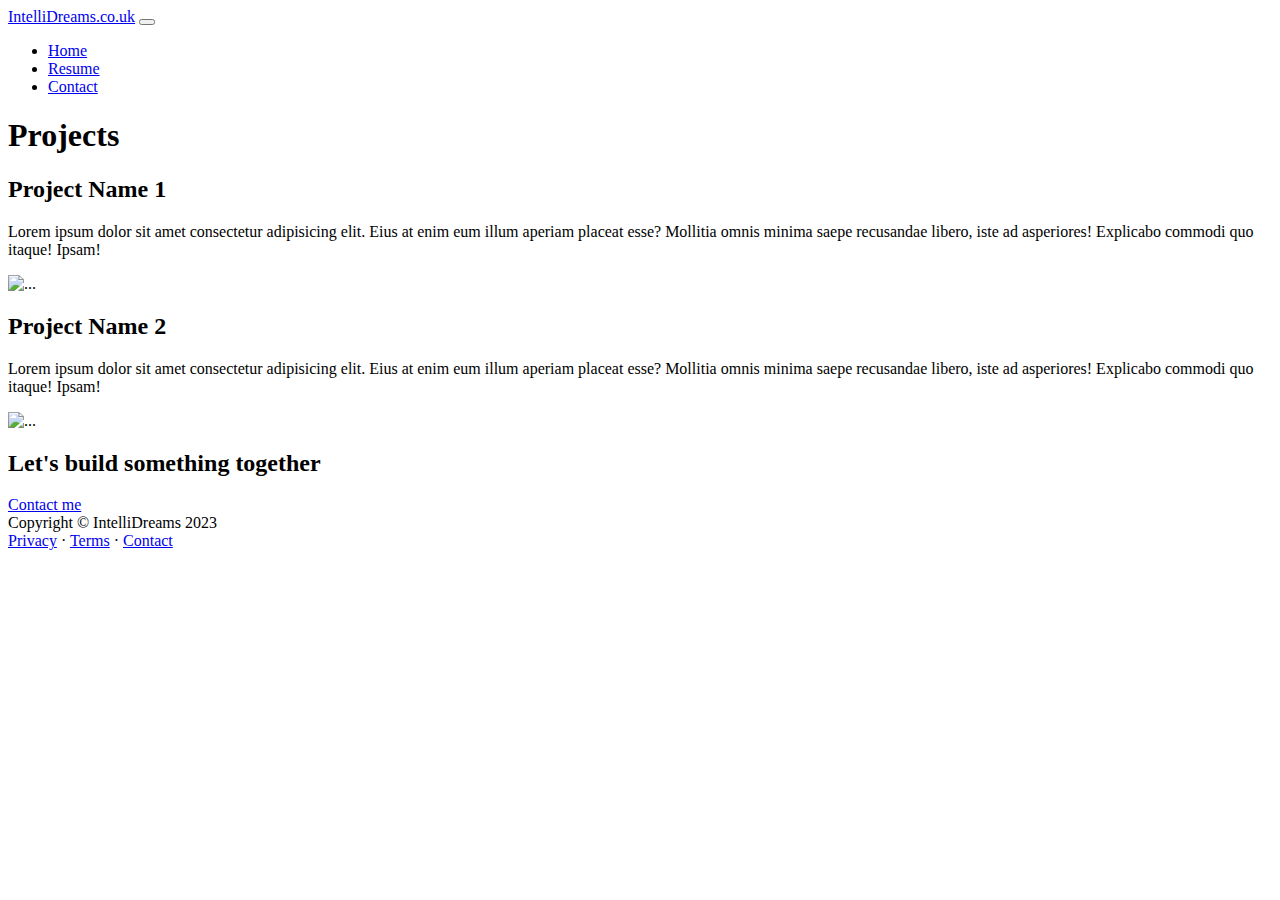
==== projects.html @ 97035962 "Introduced resume" ====
<!DOCTYPE html>
<html lang="en">
    <head>
        <meta charset="utf-8" />
        <meta name="viewport" content="width=device-width, initial-scale=1, shrink-to-fit=no" />
        <meta name="description" content="" />
        <meta name="author" content="" />
        <title>IntelliDreams - Projects</title>
        <!-- Favicon-->
        <link rel="icon" type="image/x-icon" href="assets/favicon.ico" />
        <!-- Custom Google font-->
        <link rel="preconnect" href="https://fonts.googleapis.com" />
        <link rel="preconnect" href="https://fonts.gstatic.com" crossorigin />
        <link href="https://fonts.googleapis.com/css2?family=Plus+Jakarta+Sans:wght@100;200;300;400;500;600;700;800;900&amp;display=swap" rel="stylesheet" />
        <!-- Bootstrap icons-->
        <link href="https://cdn.jsdelivr.net/npm/bootstrap-icons@1.8.1/font/bootstrap-icons.css" rel="stylesheet" />
        <!-- Core theme CSS (includes Bootstrap)-->
        <link href="css/styles.css" rel="stylesheet" />
    </head>
    <body class="d-flex flex-column h-100 bg-light">
        <main class="flex-shrink-0">
            <!-- Navigation-->
            <nav class="navbar navbar-expand-lg navbar-light bg-white py-3">
                <div class="container px-5">
                    <a class="navbar-brand" href="index.html"><span class="fw-bolder text-primary">IntelliDreams.co.uk</span></a>
                    <button class="navbar-toggler" type="button" data-bs-toggle="collapse" data-bs-target="#navbarSupportedContent" aria-controls="navbarSupportedContent" aria-expanded="false" aria-label="Toggle navigation"><span class="navbar-toggler-icon"></span></button>
                    <div class="collapse navbar-collapse" id="navbarSupportedContent">
                        <ul class="navbar-nav ms-auto mb-2 mb-lg-0 small fw-bolder">
                            <li class="nav-item"><a class="nav-link" href="index.html">Home</a></li>
                            <li class="nav-item"><a class="nav-link" href="resume.html">Resume</a></li>
                            <!--<li class="nav-item"><a class="nav-link" href="projects.html">Projects</a></li>-->
                            <li class="nav-item"><a class="nav-link" href="contact.html">Contact</a></li>
                        </ul>
                    </div>
                </div>
            </nav>
            <!-- Projects Section-->
            <section class="py-5">
                <div class="container px-5 mb-5">
                    <div class="text-center mb-5">
                        <h1 class="display-5 fw-bolder mb-0"><span class="text-gradient d-inline">Projects</span></h1>
                    </div>
                    <div class="row gx-5 justify-content-center">
                        <div class="col-lg-11 col-xl-9 col-xxl-8">
                            <!-- Project Card 1-->
                            <div class="card overflow-hidden shadow rounded-4 border-0 mb-5">
                                <div class="card-body p-0">
                                    <div class="d-flex align-items-center">
                                        <div class="p-5">
                                            <h2 class="fw-bolder">Project Name 1</h2>
                                            <p>Lorem ipsum dolor sit amet consectetur adipisicing elit. Eius at enim eum illum aperiam placeat esse? Mollitia omnis minima saepe recusandae libero, iste ad asperiores! Explicabo commodi quo itaque! Ipsam!</p>
                                        </div>
                                        <img class="img-fluid" src="https://dummyimage.com/300x400/343a40/6c757d" alt="..." />
                                    </div>
                                </div>
                            </div>
                            <!-- Project Card 2-->
                            <div class="card overflow-hidden shadow rounded-4 border-0">
                                <div class="card-body p-0">
                                    <div class="d-flex align-items-center">
                                        <div class="p-5">
                                            <h2 class="fw-bolder">Project Name 2</h2>
                                            <p>Lorem ipsum dolor sit amet consectetur adipisicing elit. Eius at enim eum illum aperiam placeat esse? Mollitia omnis minima saepe recusandae libero, iste ad asperiores! Explicabo commodi quo itaque! Ipsam!</p>
                                        </div>
                                        <img class="img-fluid" src="https://dummyimage.com/300x400/343a40/6c757d" alt="..." />
                                    </div>
                                </div>
                            </div>
                        </div>
                    </div>
                </div>
            </section>
            <!-- Call to action section-->
            <section class="py-5 bg-gradient-primary-to-secondary text-white">
                <div class="container px-5 my-5">
                    <div class="text-center">
                        <h2 class="display-4 fw-bolder mb-4">Let's build something together</h2>
                        <a class="btn btn-outline-light btn-lg px-5 py-3 fs-6 fw-bolder" href="contact.html">Contact me</a>
                    </div>
                </div>
            </section>
        </main>
        <!-- Footer-->
        <footer class="bg-white py-4 mt-auto">
            <div class="container px-5">
                <div class="row align-items-center justify-content-between flex-column flex-sm-row">
                    <div class="col-auto"><div class="small m-0">Copyright &copy; IntelliDreams 2023</div></div>
                    <div class="col-auto">
                        <a class="small" href="#!">Privacy</a>
                        <span class="mx-1">&middot;</span>
                        <a class="small" href="#!">Terms</a>
                        <span class="mx-1">&middot;</span>
                        <a class="small" href="#!">Contact</a>
                    </div>
                </div>
            </div>
        </footer>
        <!-- Bootstrap core JS-->
        <script src="https://cdn.jsdelivr.net/npm/bootstrap@5.2.3/dist/js/bootstrap.bundle.min.js"></script>
        <!-- Core theme JS-->
        <script src="js/scripts.js"></script>
    </body>
</html>
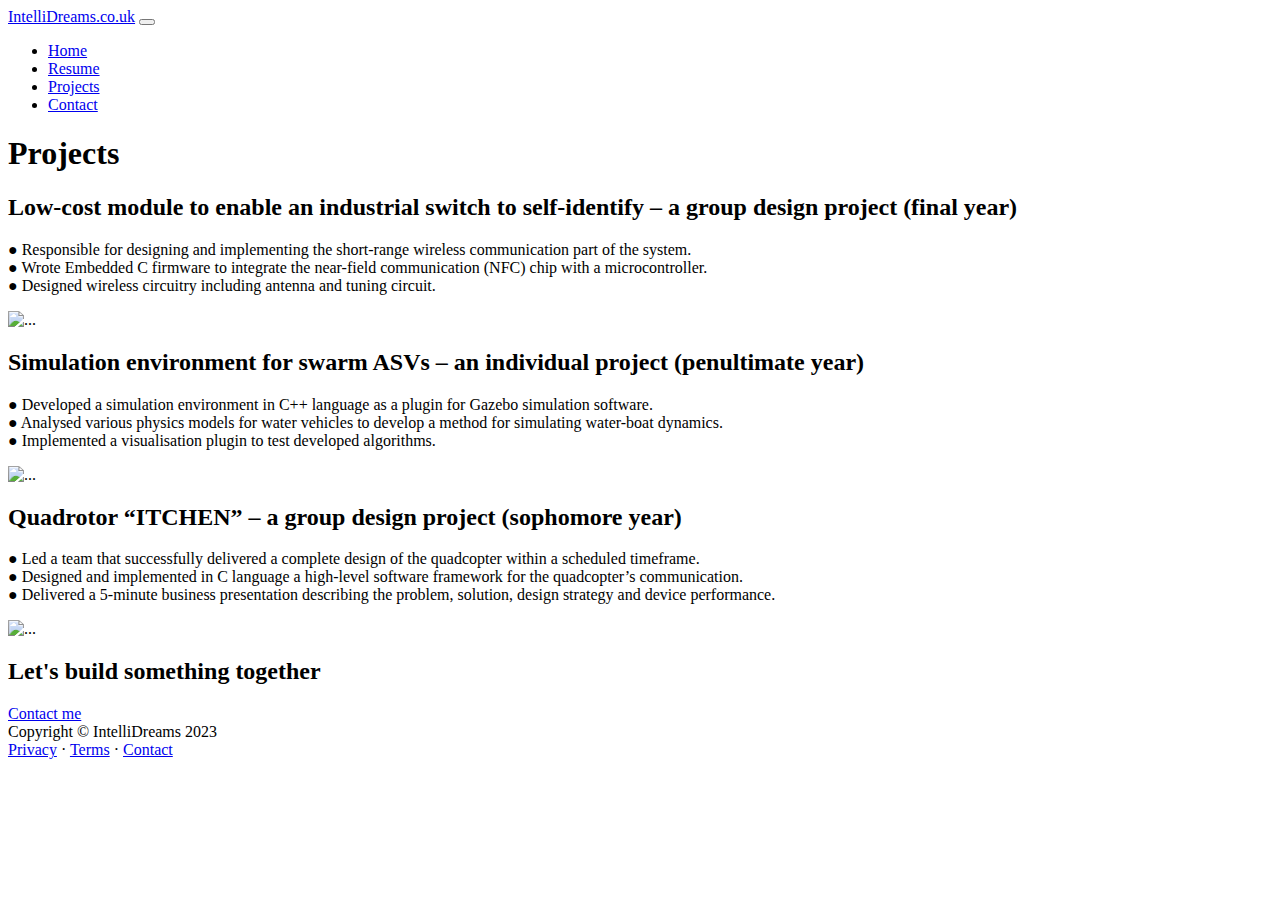
==== commit 1dfabfd9: "Changed .png to .PNG" ====
--- a/projects.html
+++ b/projects.html
@@ -28,7 +28,7 @@
                         <ul class="navbar-nav ms-auto mb-2 mb-lg-0 small fw-bolder">
                             <li class="nav-item"><a class="nav-link" href="index.html">Home</a></li>
                             <li class="nav-item"><a class="nav-link" href="resume.html">Resume</a></li>
-                            <!--<li class="nav-item"><a class="nav-link" href="projects.html">Projects</a></li>-->
+                            <li class="nav-item"><a class="nav-link" href="projects.html">Projects</a></li>
                             <li class="nav-item"><a class="nav-link" href="contact.html">Contact</a></li>
                         </ul>
                     </div>
@@ -47,22 +47,40 @@
                                 <div class="card-body p-0">
                                     <div class="d-flex align-items-center">
                                         <div class="p-5">
-                                            <h2 class="fw-bolder">Project Name 1</h2>
-                                            <p>Lorem ipsum dolor sit amet consectetur adipisicing elit. Eius at enim eum illum aperiam placeat esse? Mollitia omnis minima saepe recusandae libero, iste ad asperiores! Explicabo commodi quo itaque! Ipsam!</p>
+                                            <h2 class="fw-bolder">Low-cost module to enable an industrial switch to self-identify – a group design project (final year)</h2>
+                                            <p>● Responsible for designing and implementing the short-range wireless communication part of the system.
+											<br>● Wrote Embedded C firmware to integrate the near-field communication (NFC) chip with a microcontroller.
+											<br>● Designed wireless circuitry including antenna and tuning circuit.</p>
                                         </div>
-                                        <img class="img-fluid" src="https://dummyimage.com/300x400/343a40/6c757d" alt="..." />
+                                        <img class="img-fluid" src="assets/gdp.PNG" alt="..." />
                                     </div>
                                 </div>
                             </div>
                             <!-- Project Card 2-->
+                            <div class="card overflow-hidden shadow rounded-4 border-0 mb-5">
+                                <div class="card-body p-0">
+                                    <div class="d-flex align-items-center">
+                                        <div class="p-5">
+                                            <h2 class="fw-bolder">Simulation environment for swarm ASVs – an individual project (penultimate year)</h2>
+                                            <p>● Developed a simulation environment in C++ language as a plugin for Gazebo simulation software.
+											<br>● Analysed various physics models for water vehicles to develop a method for simulating water-boat dynamics.
+											<br>● Implemented a visualisation plugin to test developed algorithms.</p>
+                                        </div>
+                                        <img class="img-fluid" src="assets/asv.png" alt="..." />
+                                    </div>
+                                </div>
+                            </div>
+							<!-- Project Card 3-->
                             <div class="card overflow-hidden shadow rounded-4 border-0">
                                 <div class="card-body p-0">
                                     <div class="d-flex align-items-center">
                                         <div class="p-5">
-                                            <h2 class="fw-bolder">Project Name 2</h2>
-                                            <p>Lorem ipsum dolor sit amet consectetur adipisicing elit. Eius at enim eum illum aperiam placeat esse? Mollitia omnis minima saepe recusandae libero, iste ad asperiores! Explicabo commodi quo itaque! Ipsam!</p>
+                                            <h2 class="fw-bolder">Quadrotor “ITCHEN” – a group design project (sophomore year)</h2>
+                                            <p>● Led a team that successfully delivered a complete design of the quadcopter within a scheduled timeframe.
+											<br>● Designed and implemented in C language a high-level software framework for the quadcopter’s communication.
+											<br>● Delivered a 5-minute business presentation describing the problem, solution, design strategy and device performance.</p>
                                         </div>
-                                        <img class="img-fluid" src="https://dummyimage.com/300x400/343a40/6c757d" alt="..." />
+                                        <img class="img-fluid" src="assets/drone.jpg" alt="..." />
                                     </div>
                                 </div>
                             </div>
@@ -98,6 +116,6 @@
         <!-- Bootstrap core JS-->
         <script src="https://cdn.jsdelivr.net/npm/bootstrap@5.2.3/dist/js/bootstrap.bundle.min.js"></script>
         <!-- Core theme JS-->
-        <script src="js/scripts.js"></script>
+        
     </body>
 </html>
